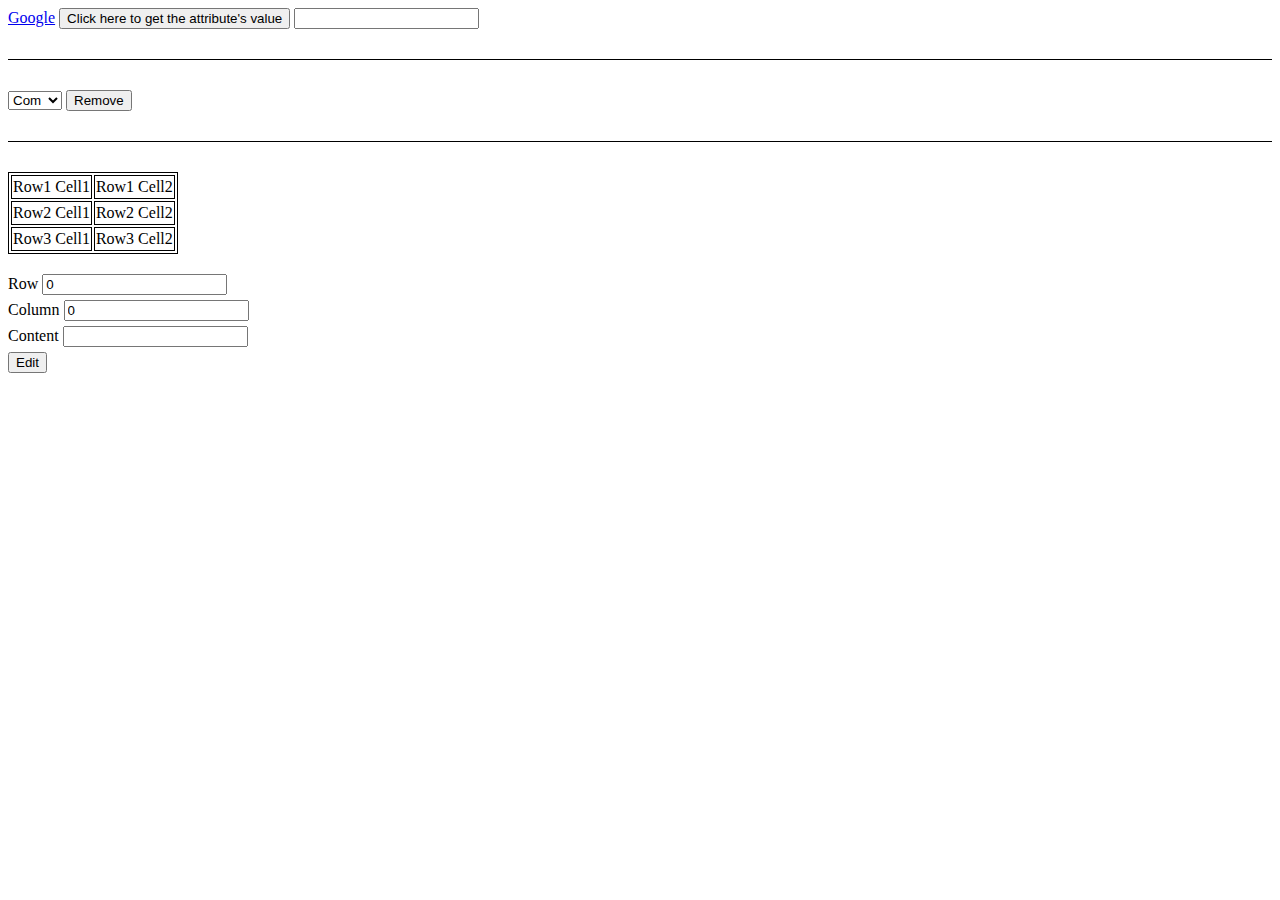
==== session 6 html.css/index-hw.html @ b4d7d98b "homework" ====
<!DOCTYPE html>
<html lang="en">
<head>
    <meta charset="UTF-8">
    <meta name="viewport" content="width=device-width, initial-scale=1.0">
    <link href="style-hw.css" rel="stylesheet" type="text/css">
    <title>Document</title>
</head>
<body id="body">
    <div class="section">
        <a id="demo-a" href="https://www.google.com.vn/">Google</a>
        <button id="btn-demo">Click here to get the attribute's value</button>
        <input id="demo-input" type="text">
        <script src="script-hw.js"></script>
    </div>
    <div class="section">
        <select id="select-menu">
            <option>Com</option>
            <option>Canh</option>
            <option>Ca</option>
            <option>Cua</option>
        </select>
        <button id="btn-remove">Remove</button>
    </div>
    <div>
        <table style="margin-bottom: 20px;" id="table">
            <tr>
                <td>Row1 Cell1</td>
                <td>Row1 Cell2</td>
            </tr>
            <tr>
                <td>Row2 Cell1</td>
                <td>Row2 Cell2</td>
            </tr>
            <tr>
                <td>Row3 Cell1</td>
                <td>Row3 Cell2</td>
            </tr>
        </table>
        <div class="input">
            <label for="row">Row</label>
            <input id="row" name="row" value="0" type="number">
        </div>
        <div class="input">
            <label for="col">Column</label>
            <input id="col" name="col" value="0" type="number">
        </div>
        <div class="input">
            <label for="content">Content</label>
            <input id="content" name="content" type="text">
        </div>
        <!-- <input type="submit" id="btn-tabel" value="Edit"> -->
        <button id="btn-tabel">Edit</button>
    </div>
</body>
<style>
    .section{
        padding-bottom: 30px;
         margin-bottom: 30px;
          border-bottom: 1px solid;
    }
    .input{
        margin-bottom: 5px;
    }
    table, tr, td{
        border: 1px solid;
    }
    td{
        height: 20px;
    }
</style>
</html>
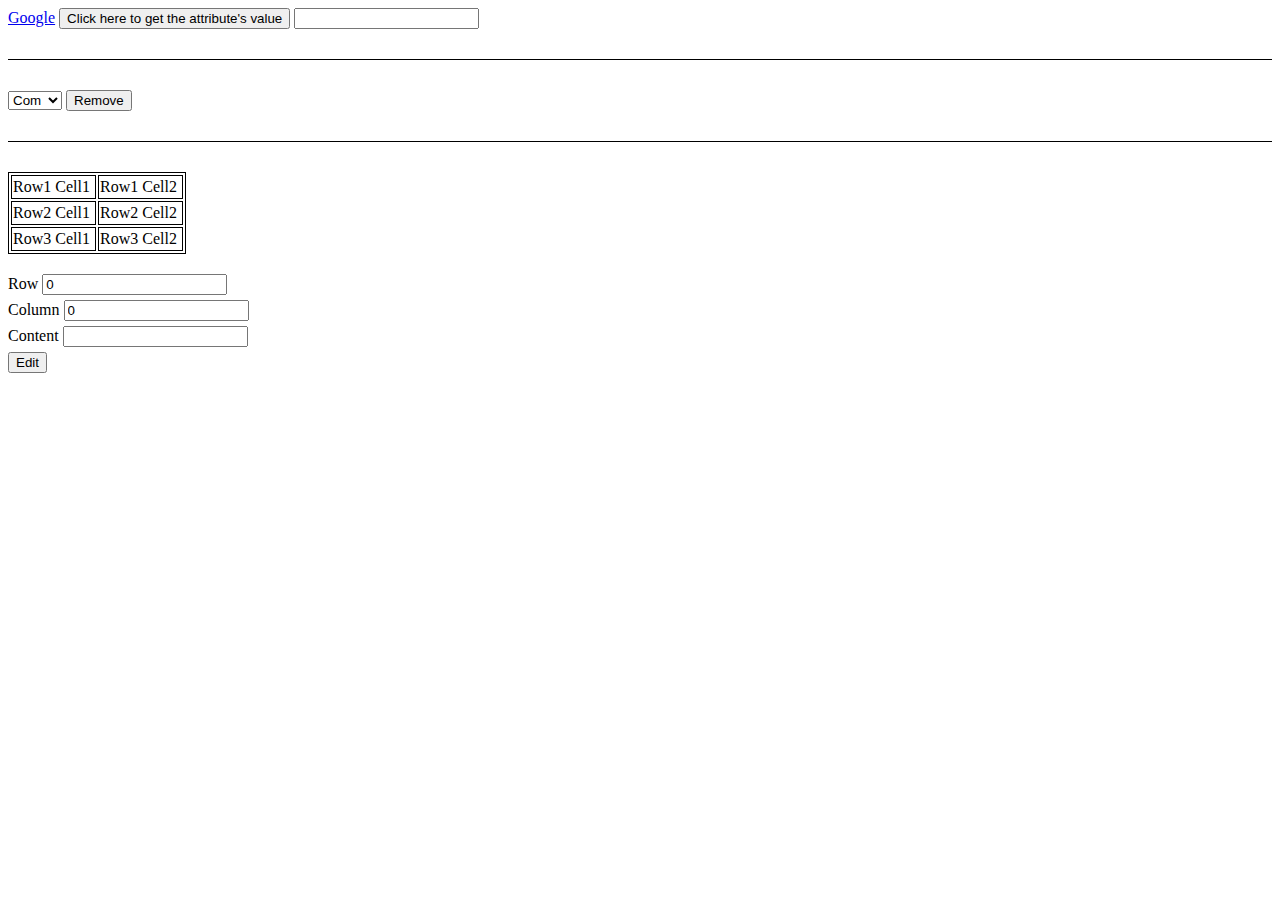
==== commit 4f0358a0: "finish homework DOM" ====
--- a/session 6 html.css/index-hw.html
+++ b/session 6 html.css/index-hw.html
@@ -39,11 +39,11 @@
         </table>
         <div class="input">
             <label for="row">Row</label>
-            <input id="row" name="row" value="0" type="number">
+            <input id="row" name="row" value="0" type="number" min="0">
         </div>
         <div class="input">
             <label for="col">Column</label>
-            <input id="col" name="col" value="0" type="number">
+            <input id="col" name="col" value="0" type="number" min="0">
         </div>
         <div class="input">
             <label for="content">Content</label>
@@ -67,6 +67,7 @@
     }
     td{
         height: 20px;
+        min-width: 81px;
     }
 </style>
 </html>